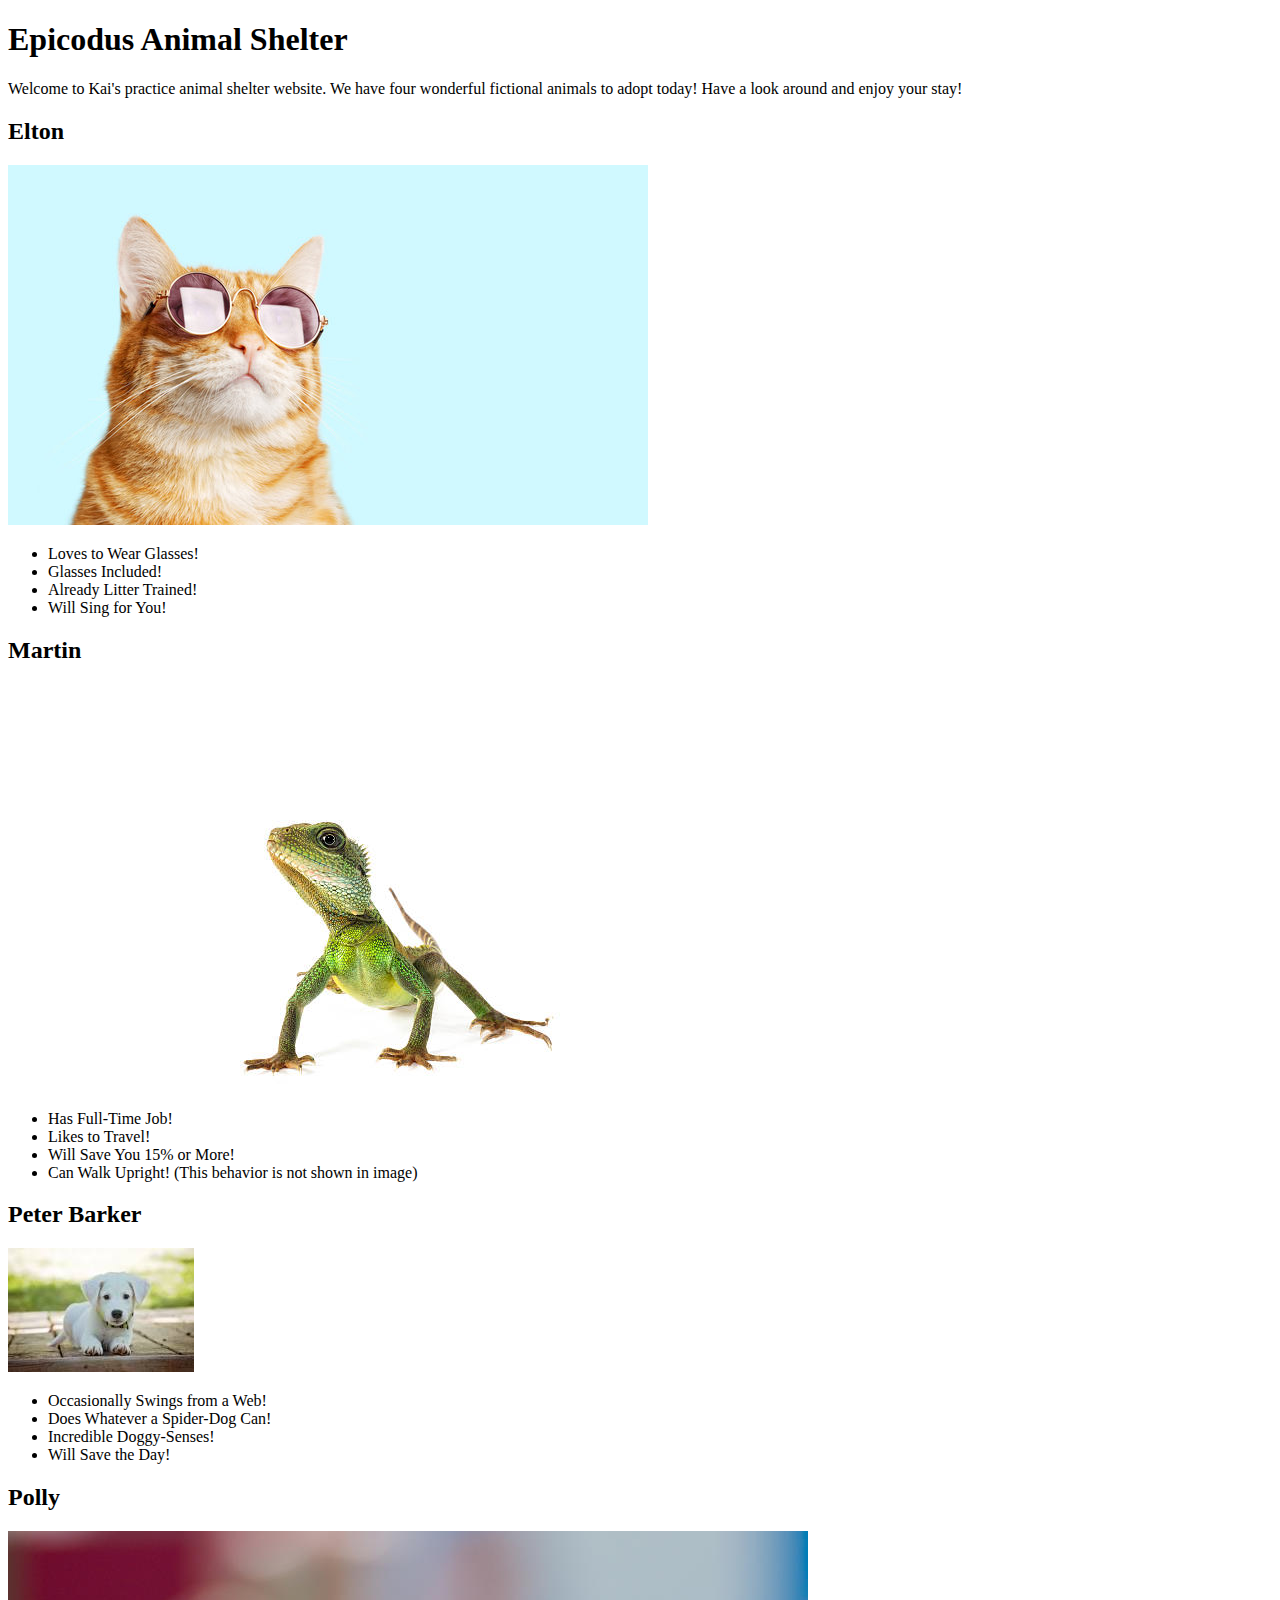
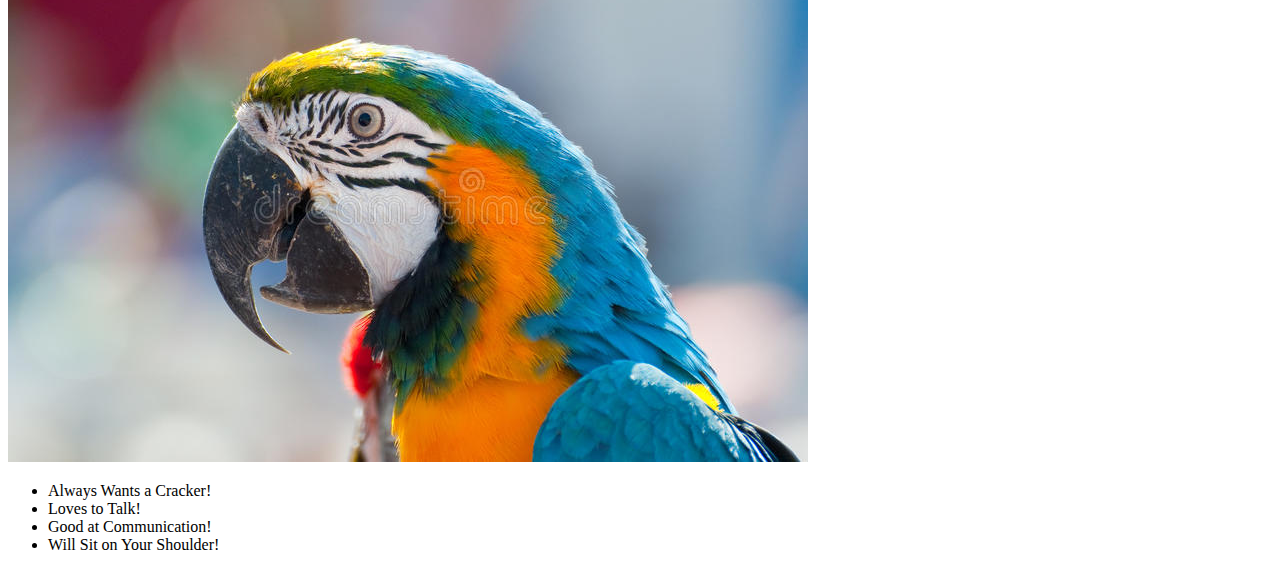
==== animal-shelter.html @ 4fb47bc1 "Linked images in img/ to animal-shelter.html" ====
<!DOCTYPE html>
<html lang="en-US">
<head>
    <link href="css/styles.css" rel="stylesheet" type="text/css">
    <title>animal-shelter.html</title>
</head>
<body>
  <h1>Epicodus Animal Shelter</h1>
  <p>Welcome to Kai's practice animal shelter website. We have four wonderful fictional animals to adopt today! Have a look around and enjoy your stay!</p>
  <h2>Elton</h2>
  <img src="img/Elton.jpg" class="centered-image">
  <ul>
    <li>Loves to Wear Glasses!</li>
    <li>Glasses Included!</li>
    <li>Already Litter Trained!</li>
    <li>Will Sing for You!</li>
  </ul>
  <h2>Martin</h2>
  <img src="img/Martin.jpg" class="centered-image">
  <ul>
    <li>Has Full-Time Job!</li>
    <li>Likes to Travel!</li>
    <li>Will Save You 15% or More!</li>
    <li>Can Walk Upright! (This behavior is not shown in image)</li>
  </ul>
  <h2>Peter Barker</h2>
  <img src="img/Peter-Barker.jpg" class="centered-image">
  <ul>
    <li>Occasionally Swings from a Web!</li>
    <li>Does Whatever a Spider-Dog Can!</li>
    <li>Incredible Doggy-Senses!</li>
    <li>Will Save the Day!</li>
  </ul>
  <h2>Polly</h2>
  <img src="img/Polly.jpg">
  <ul>
    <li>Always Wants a Cracker!</li>
    <li>Loves to Talk!</li>
    <li>Good at Communication!</li>
    <li>Will Sit on Your Shoulder!</li>
  </ul>
</body>
</html>
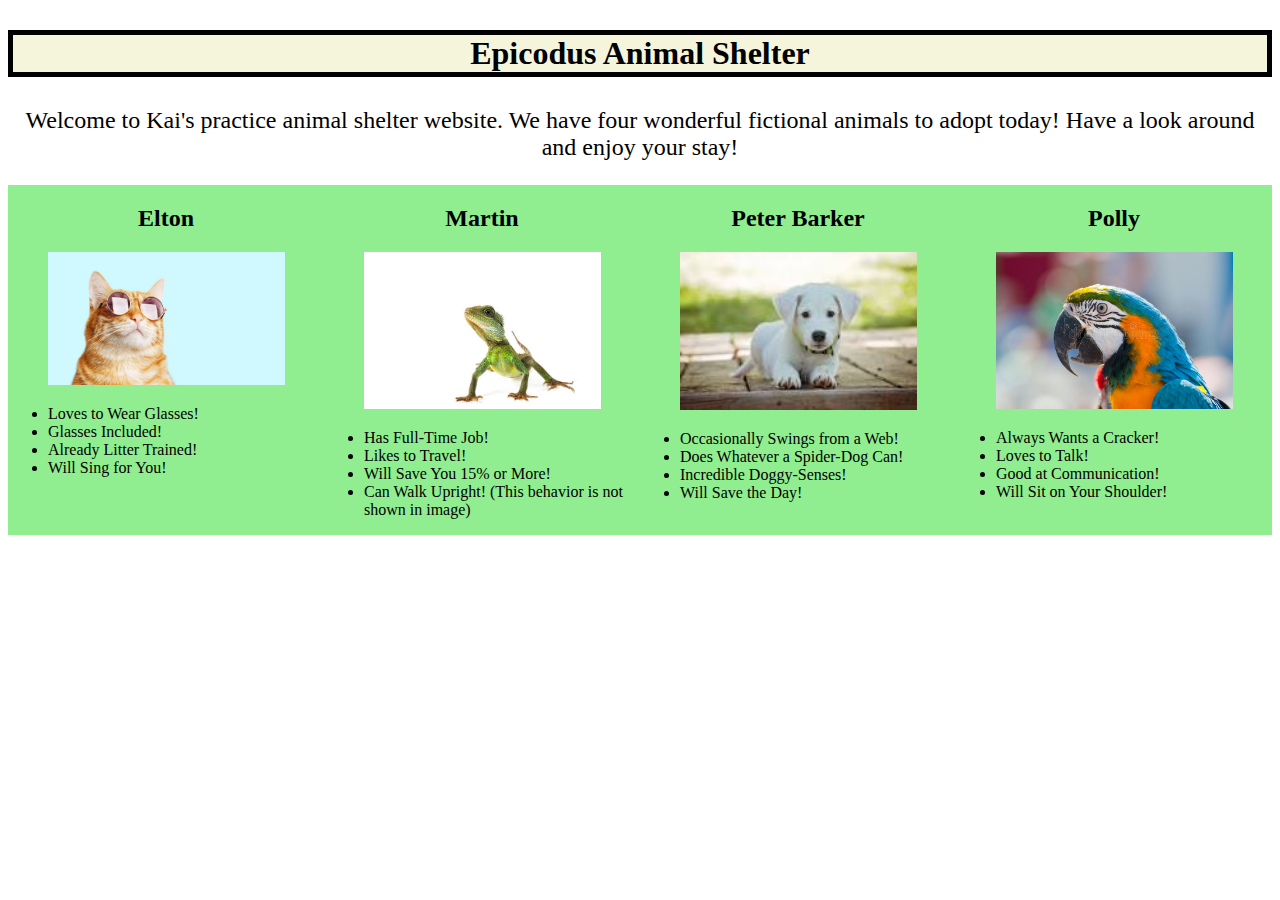
==== commit f15355b2: "Created column styling for each of the animals." ====
--- a/animal-shelter.html
+++ b/animal-shelter.html
@@ -5,8 +5,12 @@
     <title>animal-shelter.html</title>
 </head>
 <body>
+  <div class="centered-text">
   <h1>Epicodus Animal Shelter</h1>
-  <p>Welcome to Kai's practice animal shelter website. We have four wonderful fictional animals to adopt today! Have a look around and enjoy your stay!</p>
+  <p class="intro">Welcome to Kai's practice animal shelter website. We have four wonderful fictional animals to adopt today! Have a look around and enjoy your stay!</p>
+  </div>
+  <div class="center-columns">
+  <div class="column">
   <h2>Elton</h2>
   <img src="img/Elton.jpg" class="centered-image">
   <ul>
@@ -15,6 +19,8 @@
     <li>Already Litter Trained!</li>
     <li>Will Sing for You!</li>
   </ul>
+  </div>
+  <div class="column">
   <h2>Martin</h2>
   <img src="img/Martin.jpg" class="centered-image">
   <ul>
@@ -23,6 +29,8 @@
     <li>Will Save You 15% or More!</li>
     <li>Can Walk Upright! (This behavior is not shown in image)</li>
   </ul>
+  </div>
+  <div class="column">
   <h2>Peter Barker</h2>
   <img src="img/Peter-Barker.jpg" class="centered-image">
   <ul>
@@ -31,6 +39,8 @@
     <li>Incredible Doggy-Senses!</li>
     <li>Will Save the Day!</li>
   </ul>
+  </div>
+  <div class="column">
   <h2>Polly</h2>
   <img src="img/Polly.jpg">
   <ul>
@@ -39,5 +49,7 @@
     <li>Good at Communication!</li>
     <li>Will Sit on Your Shoulder!</li>
   </ul>
+  </div>
+  </div>
 </body>
 </html>
--- a/css/styles.css
+++ b/css/styles.css
@@ -0,0 +1,28 @@
+.centered-text {
+  text-align: center;
+}
+.center-columns {
+  text-align: center;
+  background-color: lightgreen;
+}
+h1 {
+  background-color: beige;
+  margin: 30px auto;
+  border: 5px solid black;
+}
+.intro {
+  font-size: 1.5rem;
+  text-align: center;
+}
+.column {
+  width: 25%;
+  height: 350px;
+  float: left;
+  background-color: lightgreen;
+}
+img {
+  width: 75%;
+}
+li {
+  text-align: left;
+}
